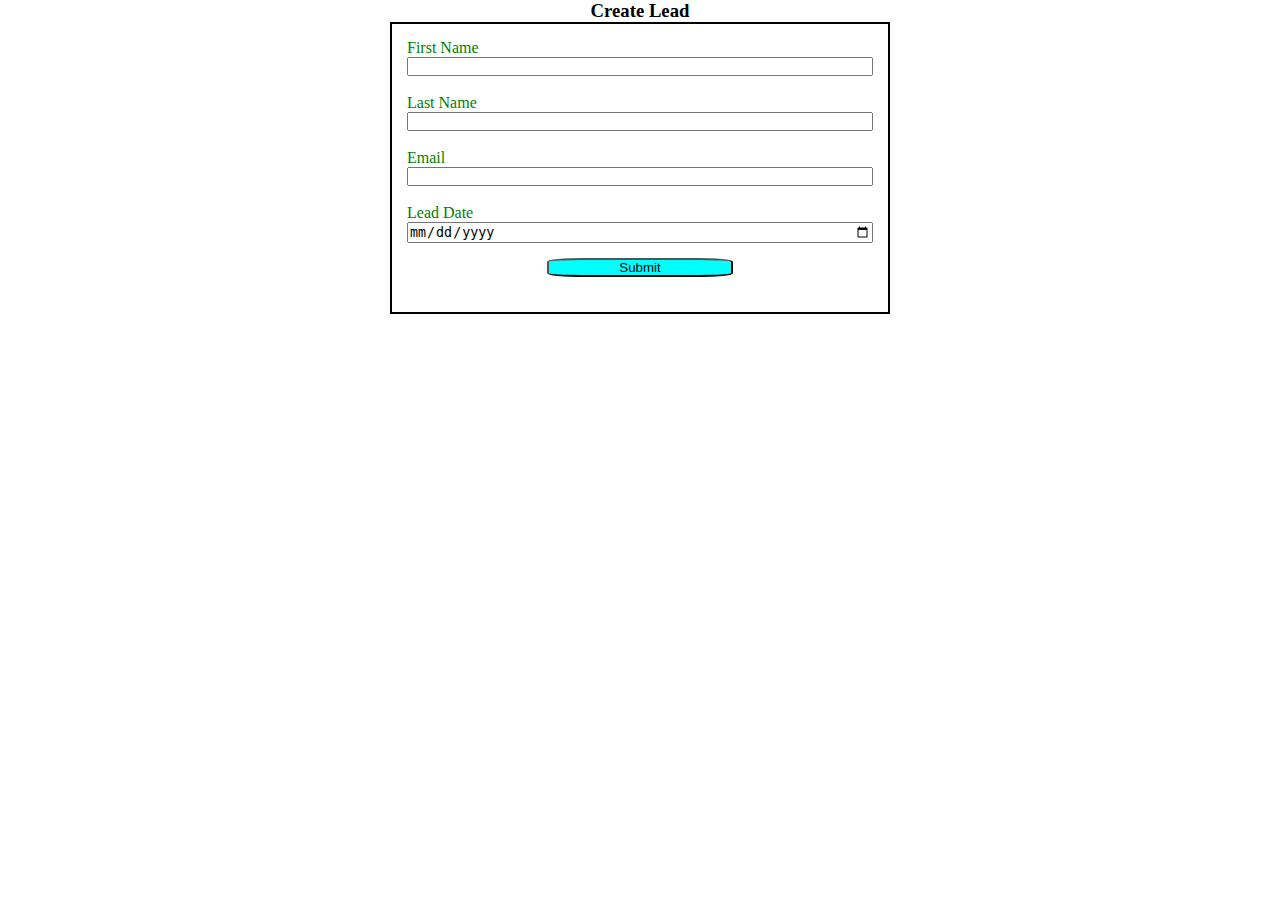
==== index.html @ c7a41810 "first commit" ====
<!DOCTYPE html>
<html lang="en">
<head>
    <meta charset="UTF-8">
    <meta name="viewport" content="width=device-width, initial-scale=1.0">
    <title> Web To Lead Form </title>
    <link rel="stylesheet" href="style.css">
    <script src="script.js"></script>
</head>
<body>
    <h3> Create Lead </h3>
    <form action="https://webto.salesforce.com/servlet/servlet.WebToLead?encoding=UTF-8" method="POST" onsubmit="beforesubmit()">
    
    <input type=hidden name="oid" value="00D5j00000Dqh1a"/>
    <input type=hidden name="retURL" value=""/>
    <input type=hidden name="Lead_Date__c" class="outputdate"/>

    <label for="first_name">First Name</label><input  id="first_name" maxlength="40" name="first_name" size="20" type="text" required="true"/><br>
    
    <label for="last_name">Last Name</label><input  id="last_name" maxlength="80" name="last_name" size="20" type="text" required="true"/><br>
    
    <label for="email">Email</label><input  id="email" maxlength="80" name="email" size="20" type="text" required="true"/><br>
    
    <label for="email"> Lead Date </label>
    <input type="date" required="true" class="inputdate"/>
    <!--Lead Date:<span class="dateInput dateOnlyInput"><input  id="00NJ4000004BMeK" name="00NJ4000004BMeK" size="12" type="text" /></span><br>-->
    
    <input type="submit" name="submit" class="submit"/>
    
    </form>
</body>
</html>
---- style.css ----
*{
    margin: 0;
    padding: 0;
    box-sizing: border-box;
}

h3{
    text-align: center;
}

input, label{
    display: block;
}

input{
    width: 100%;
}

label{
    color: green;
}

.submit{
    margin: 15px auto 20px auto; /* top right bottom left */
    width: 40%;
    background-color: aqua;
    border-radius: 20%;
}

form{
    min-width: 300px;
    max-width: 500px;
    margin: auto;
    border: 2px solid black;
    padding: 15px;
}
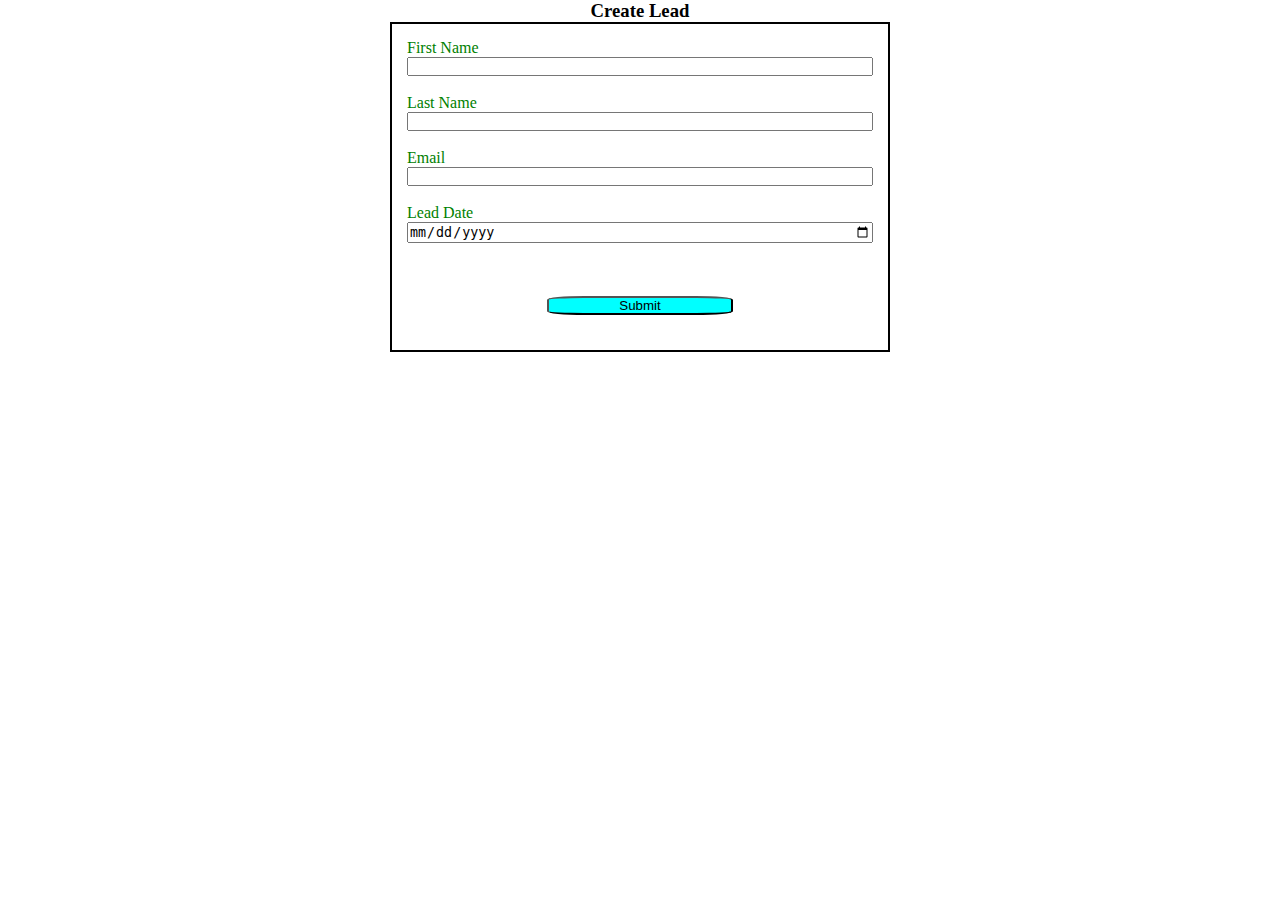
==== commit 371c6966: "Recaptcha page" ====
--- a/index.html
+++ b/index.html
@@ -5,14 +5,16 @@
     <meta name="viewport" content="width=device-width, initial-scale=1.0">
     <title> Web To Lead Form </title>
     <link rel="stylesheet" href="style.css">
+    <script src="https://www.google.com/recaptcha/api.js"></script>
     <script src="script.js"></script>
 </head>
 <body>
     <h3> Create Lead </h3>
     <form action="https://webto.salesforce.com/servlet/servlet.WebToLead?encoding=UTF-8" method="POST" onsubmit="beforesubmit()">
     
+    <input type=hidden name='captcha_settings' value='{"keyname":"WebToLead","fallback":"true","orgId":"00D5j00000Dqh1a","ts":""}'>
     <input type=hidden name="oid" value="00D5j00000Dqh1a"/>
-    <input type=hidden name="retURL" value=""/>
+    <input type=hidden name="retURL" value="https://ankitmohurle.github.io/Web-To-Lead/thanks.html"/>
     <input type=hidden name="Lead_Date__c" class="outputdate"/>
 
     <label for="first_name">First Name</label><input  id="first_name" maxlength="40" name="first_name" size="20" type="text" required="true"/><br>
@@ -25,6 +27,7 @@
     <input type="date" required="true" class="inputdate"/>
     <!--Lead Date:<span class="dateInput dateOnlyInput"><input  id="00NJ4000004BMeK" name="00NJ4000004BMeK" size="12" type="text" /></span><br>-->
     
+    <div class="g-recaptcha" data-sitekey="6Ldw3MsqAAAAAPFFC1DkTJJXTSXl89FDv_vQg5Ac"></div><br>
     <input type="submit" name="submit" class="submit"/>
     
     </form>
--- a/style.css
+++ b/style.css
@@ -33,4 +33,8 @@
     margin: auto;
     border: 2px solid black;
     padding: 15px;
+}
+
+.g-recaptcha{
+    margin-top: 20px;
 }